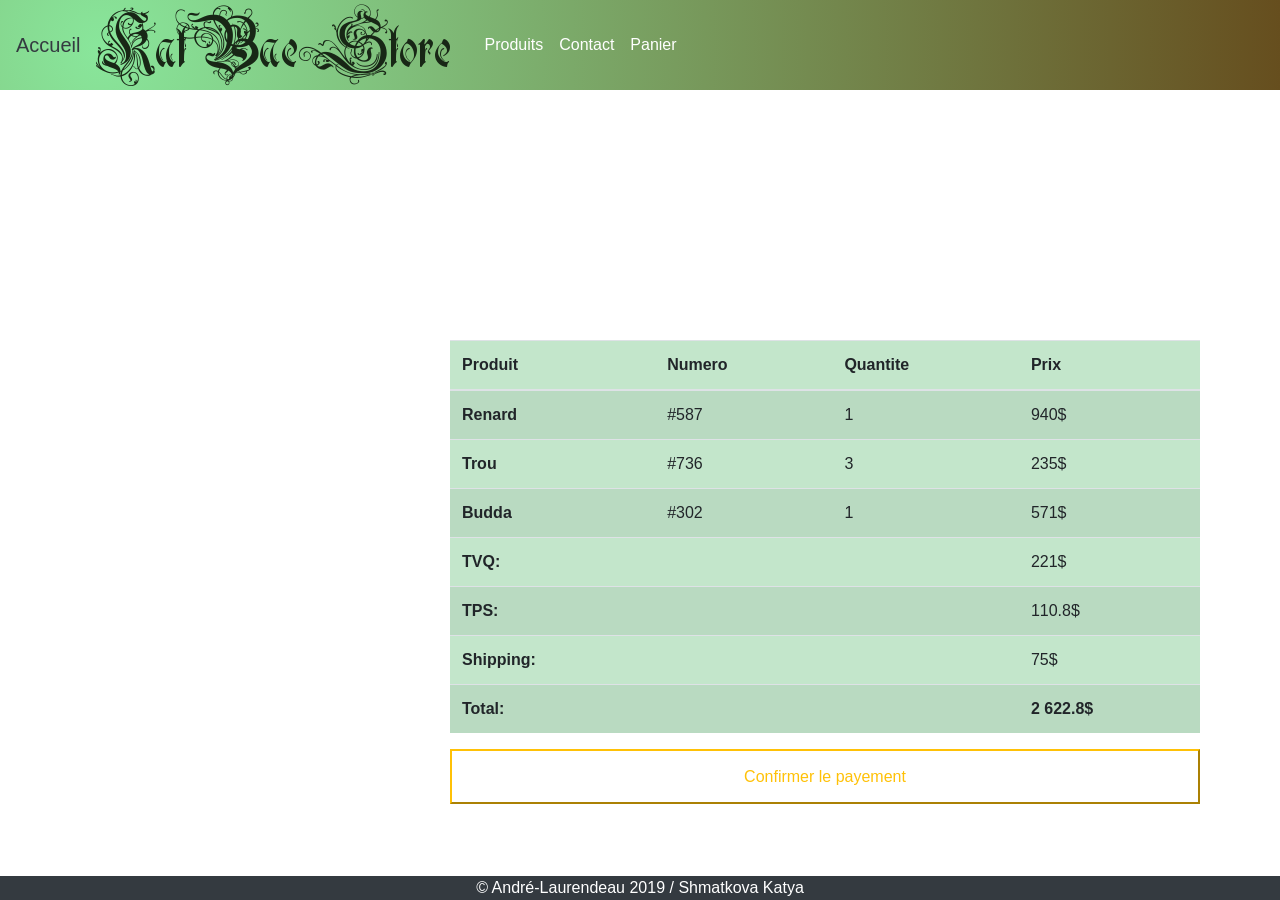
==== confirmation.html @ a1ab07f2 "finish1 Partie" ====
<!DOCTYPE html>
<html lang="fr">

<head>
  <meta charset="utf-8">
  <title>KatBae Store</title>
  <!-- Latest compiled and minified CSS -->
  <link rel="stylesheet" href="https://maxcdn.bootstrapcdn.com/bootstrap/4.2.1/css/bootstrap.min.css">
  <link type="text/css" rel="stylesheet" href="CSS/cssPanier.css">
  <!-- jQuery library -->
  <script src="https://ajax.googleapis.com/ajax/libs/jquery/3.3.1/jquery.min.js"></script>
  <!-- Popper JS -->
  <script src="https://cdnjs.cloudflare.com/ajax/libs/popper.js/1.14.6/umd/popper.min.js"></script>
  <!-- Latest compiled JavaScript -->
  <script src="https://maxcdn.bootstrapcdn.com/bootstrap/4.2.1/js/bootstrap.min.js"></script>

</head>

<body>
  <nav class="navbar navbar-expand-lg sticky-top">
    <a class="navbar-brand text-dark" href="acceuil.html">Accueil</a>
    <img src="images/logo.png" alt="Logo Katya" />
    <button type="button" class="btn-primary navbar-expand-sm navbar-toggler bg-dark navbar-dark" data-toggle="collapse" data-target="#collapsibleNavbar">
      <span class="navbar-toggler-icon"></span>
    </button>
    <div class="collapse navbar-collapse" id="collapsibleNavbar">
      <ul class="navbar-nav justify-content-end d-flex flex-fill ">
        <li class="navbar-item">
          <a class="nav-link p-2 " href="acceuil.html">Produits</a>
        </li>
        <li class="navbar-item">
          <a class="nav-link p-2 " href="contact.html">Contact</a>
        </li>
        <li class="navbar-item">
          <a class="nav-link p-2 " href="panier.html">Panier</a>
        </li>
      </ul>
    </div>
  </nav>
    <table class="table table-striped table-success ">
      <thead>
        <tr>
          <th scope="col">Produit</th>
          <th scope="col">Numero</th>
          <th scope="col">Quantite</th>
          <th scope="col">Prix</th>
        </tr>
      </thead>
      <tbody>

        <tr>
          <th scope="row">Renard</th>
        <td>#587</td>
        <td>1</td>
        <td>940$</td>
      </tr>
      <tr>
        <th scope="row">Trou</th>
          <td>#736</td>
          <td>3</td>
          <td>235$</td>
        </tr>
        <tr>
          <th scope="row">Budda</th>
          <td>#302</td>
          <td>1</td>
          <td>571$</td>
        </tr>
        <tr>
          <th scope="col">TVQ:</th>
          <td></td>
          <td></td>
          <td>221$</td>
        </tr>
        <tr>
          <th scope="col">TPS:</th>
          <td></td>
          <td></td>
          <td>110.8$</td>
        </tr>
        <tr>
          <th scope="col">Shipping:</th>
          <td></td>
          <td></td>
          <td>75$</td>
        </tr>
        <tr>
          <th scope="col">Total:</th>
          <th></th>
          <th></th>
          <th>2 622.8$</th>
        </tr>

      </tbody>
    </table>
    <form class="" action="facture.html" method="post">
      <input class="btn-outline-warning btn-block p-2 mb-5 " type="submit" value="Confirmer le payement">
    </form>
  <footer>
    <div class="row">
      <div class="col-lg-4 col-md-4 col-sm-12">
        <div class="fixed-bottom text-center bg-dark text-white">
          &copy; André-Laurendeau 2019
          / Shmatkova Katya
        </div>
      </div>
    </div>
  </footer>
  <script src="script/jsAcc.js"></script>
</body>
</html>
---- CSS/cssPanier.css ----
html,body{
	width:100%;
	height:100%;
}
*{
	margin:0;
	padding:0;

}
body{
	background:url(https://i.pinimg.com/originals/28/fc/0c/28fc0c6c0e376b3f23e69c5d950795b6.jpg);
}
nav{
	height:10%;
	background: radial-gradient(circle farthest-corner at 100px 50px, #89e69b, #664e1e);
	top:0;
}

table{
  margin-top: 250px;
  margin-left: 450px;
  width: 750px !important;
}
input{
  margin-left: 450px;
  width: 750px !important;
  height: 55px;
}

@media screen and (max-width: 3000px) {
  nav div ul li a {

	color:white !important;
    float: none;
    width: 100%;
  }
}

@media screen and (max-width: 990px) {
  nav div ul li a {

	color:white !important;
    float: none;
    width: 100%;
  }
}
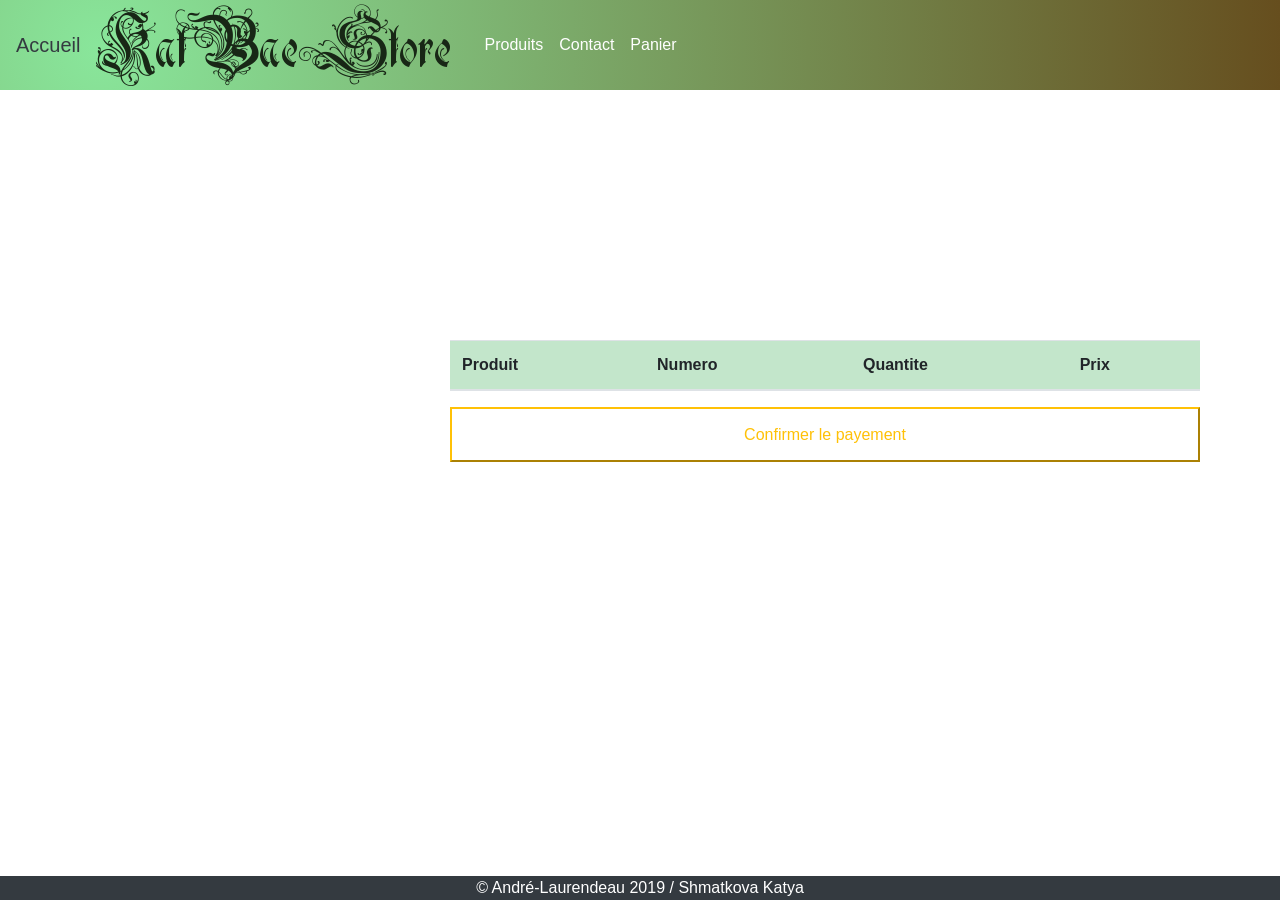
==== commit 4b2d19dc: "il reste contact" ====
--- a/confirmation.html
+++ b/confirmation.html
@@ -6,7 +6,7 @@
   <title>KatBae Store</title>
   <!-- Latest compiled and minified CSS -->
   <link rel="stylesheet" href="https://maxcdn.bootstrapcdn.com/bootstrap/4.2.1/css/bootstrap.min.css">
-  <link type="text/css" rel="stylesheet" href="CSS/cssPanier.css">
+  <link type="text/css" rel="stylesheet" href="CSS/cssConfirmation.css">
   <!-- jQuery library -->
   <script src="https://ajax.googleapis.com/ajax/libs/jquery/3.3.1/jquery.min.js"></script>
   <!-- Popper JS -->
@@ -47,51 +47,39 @@
         </tr>
       </thead>
       <tbody>
-
-        <tr>
-          <th scope="row">Renard</th>
-        <td>#587</td>
-        <td>1</td>
-        <td>940$</td>
-      </tr>
-      <tr>
-        <th scope="row">Trou</th>
-          <td>#736</td>
-          <td>3</td>
-          <td>235$</td>
-        </tr>
-        <tr>
-          <th scope="row">Budda</th>
-          <td>#302</td>
-          <td>1</td>
-          <td>571$</td>
-        </tr>
-        <tr>
-          <th scope="col">TVQ:</th>
-          <td></td>
-          <td></td>
-          <td>221$</td>
-        </tr>
-        <tr>
-          <th scope="col">TPS:</th>
-          <td></td>
-          <td></td>
-          <td>110.8$</td>
-        </tr>
-        <tr>
-          <th scope="col">Shipping:</th>
-          <td></td>
-          <td></td>
-          <td>75$</td>
-        </tr>
-        <tr>
-          <th scope="col">Total:</th>
-          <th></th>
-          <th></th>
-          <th>2 622.8$</th>
-        </tr>
-
+        <template>
+          <tr>
+            <th scope="row">Renard</th>
+            <td>1</td>
+            <td>1</td>
+            <td>940</td>
+          </tr>
+        </template>
       </tbody>
+      <tfoot>
+        <template>
+          <tr>
+            <th scope="row">Sous-total:</th>
+            <td colspan="3">940</td>
+          </tr>
+          <tr>
+            <th scope="row">TPS:</th>
+            <td colspan="3">940</td>
+          </tr>
+          <tr>
+            <th scope="row">TVQ:</th>
+            <td colspan="3">940</td>
+          </tr>
+          <tr>
+            <th scope="row">Shipping:</th>
+            <td colspan="3">75</td>
+          </tr>
+          <tr>
+            <th scope="row">Total:</th>
+            <td colspan="3">940</td>
+          </tr>
+        </template>
+      </tfoot>
     </table>
     <form class="" action="facture.html" method="post">
       <input class="btn-outline-warning btn-block p-2 mb-5 " type="submit" value="Confirmer le payement">
@@ -106,6 +94,6 @@
       </div>
     </div>
   </footer>
-  <script src="script/jsAcc.js"></script>
+  <script src="script/jsConfirmation.js"></script>
 </body>
 </html>
--- a/CSS/cssConfirmation.css
+++ b/CSS/cssConfirmation.css
@@ -0,0 +1,57 @@
+html,body{
+	width:100%;
+	height:100%;
+}
+*{
+	margin:0;
+	padding:0;
+
+}
+body{
+	background:url(https://i.pinimg.com/originals/28/fc/0c/28fc0c6c0e376b3f23e69c5d950795b6.jpg);
+}
+nav{
+	height:10%;
+	background: radial-gradient(circle farthest-corner at 100px 50px, #89e69b, #664e1e);
+	top:0;
+}
+
+tbody tr td:nth-child(4)::before{
+	content:"$";
+}
+
+tfoot td::before{
+	content:"$";
+}
+table button{
+	background-color: transparent;
+}
+
+table{
+  margin-top: 250px;
+  margin-left: 450px;
+  width: 750px !important;
+}
+input{
+  margin-left: 450px;
+  width: 750px !important;
+  height: 55px;
+}
+
+@media screen and (max-width: 3000px) {
+  nav div ul li a {
+
+	color:white !important;
+    float: none;
+    width: 100%;
+  }
+}
+
+@media screen and (max-width: 990px) {
+  nav div ul li a {
+
+	color:white !important;
+    float: none;
+    width: 100%;
+  }
+}
